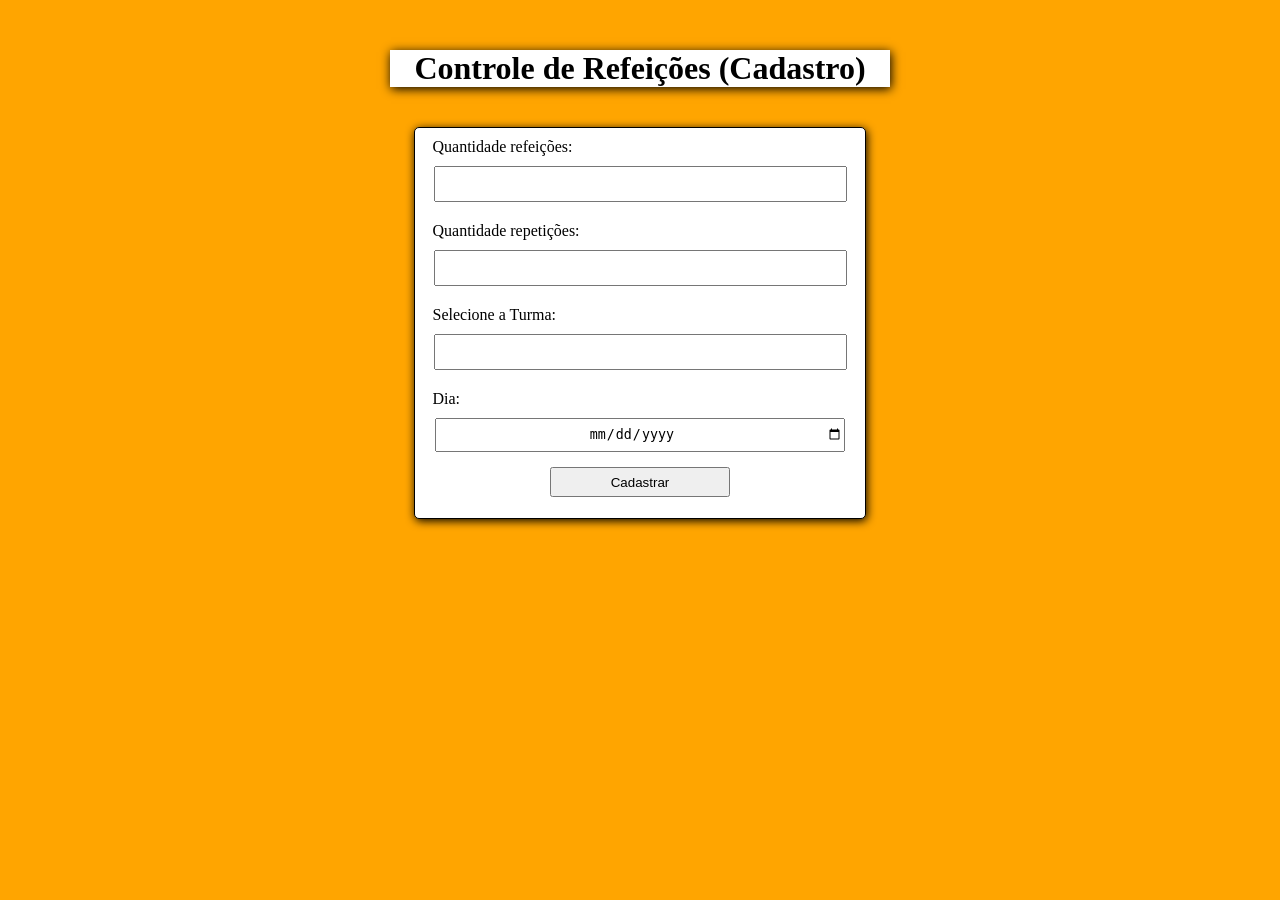
==== index.html @ 6041a4db "alterado nome do documento" ====
<!DOCTYPE html>
<html lang="pt-br">
<head>
    <meta charset="UTF-8">
    <meta name="viewport" content="width=device-width, initial-scale=1.0">
    <link rel="stylesheet" href="style.css">
    <title>Exemplo modeloProjeto</title>
</head>
<body>

    <h1>Controle de Refeições (Cadastro) </h1>

    <form action="" id="form">
        <label>Quantidade refeições:</label>  
        <input type="number">
        <label>Quantidade repetições:</label>  
        <input type="number"> 
        <label>Selecione a Turma:</label>
        <input type="text" list="turma">
        <datalist id="turma">
            <option value="1° Turma"></option>
            <option value="2° Turma"></option>
            <option value="3° Turma"></option>
            <option value="4° Turma"></option>
        </datalist>
        <label for="">Dia:</label>  
        <input type="date"> 
        <button onclick="myFunction()">Cadastrar</button>      
    </form>

    <script>
        function myFunction() {
            alert("Cadastro Realizado com Sucesso!");
        }
    </script>
  

</body>
</html>
---- style.css ----
body{
    background-color: orange;
}

h1{
    background-color: white;
    text-align: center;
    box-shadow: 1px 2px 10px black;
    width: 500px;
    margin: auto;
    margin-top: 50px;
}

#form{
    background-color: white;
    box-shadow: 1px 2px 10px black;
    display: block;
    margin: auto;
    border: solid 1px;
    border-radius: 5px;
    margin-top: 40px;
    margin-bottom: 50px;
    max-width: 450px;
    height: 390px;
}

label{
    display: block;
    padding: 10px 10px 0px 0px;
    margin: auto;
    width: 90%;
}

input{
    display: block;
    margin: auto;
    margin-top: 10px;
    margin-bottom: 10px;
    width: 90%;
    height: 30px;
    text-align: center;
}

button{
    display: block;
    width: 40%;
    margin: auto;
    margin-top: 15px;
    height: 30px;
}

@media only screen and (max-width: 600px) {
    body {
      background-color: lightblue;
    }

    h1{
        background-color: white;
        text-align: center;
        box-shadow: 1px 2px 10px black;
        max-width: 90%;
        margin: auto;
        margin-top: 50px;
    }
    
    #form{
        background-color: white;
        box-shadow: 1px 2px 10px black;
        display: block;
        margin: auto;
        border: solid 1px;
        border-radius: 5px;
        margin-top: 40px;
        margin-bottom: 50px;
        max-width: 90%;
        height: 390px;
    }
    
    label{
        display: block;
        padding: 10px 10px 0px 0px;
        margin: auto;
        width: 90%;
    }
    
    input{
        display: block;
        margin: auto;
        margin-top: 10px;
        margin-bottom: 10px;
        width: 90%;
        height: 30px;
        text-align: center;
    }
    
    button{
        display: block;
        width: 40%;
        margin: auto;
        margin-top: 15px;
        height: 30px;
    }
  }
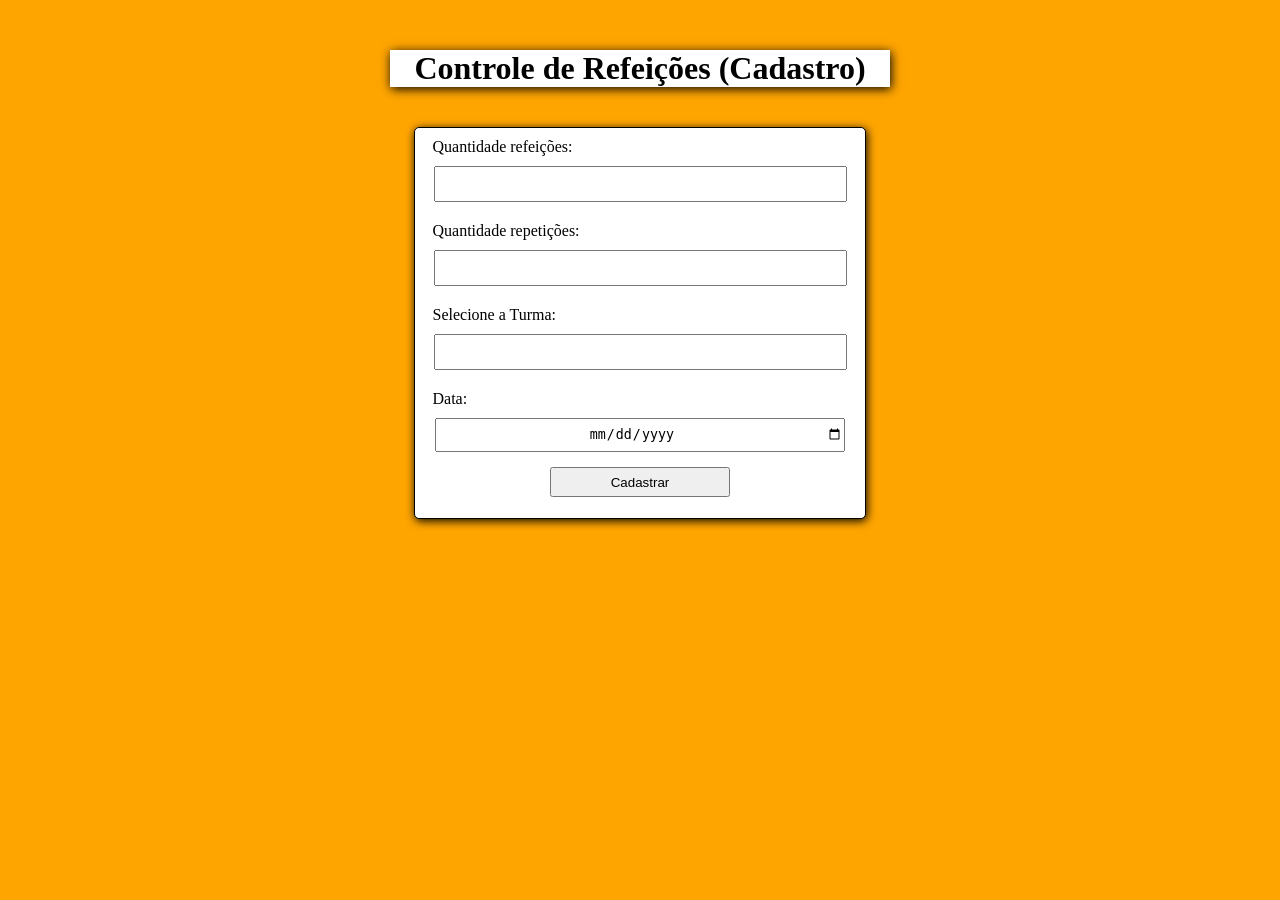
==== commit 20481bfc: "alterado dia para data (label)" ====
--- a/index.html
+++ b/index.html
@@ -23,7 +23,7 @@
             <option value="3° Turma"></option>
             <option value="4° Turma"></option>
         </datalist>
-        <label for="">Dia:</label>  
+        <label for="">Data:</label>  
         <input type="date"> 
         <button onclick="myFunction()">Cadastrar</button>      
     </form>
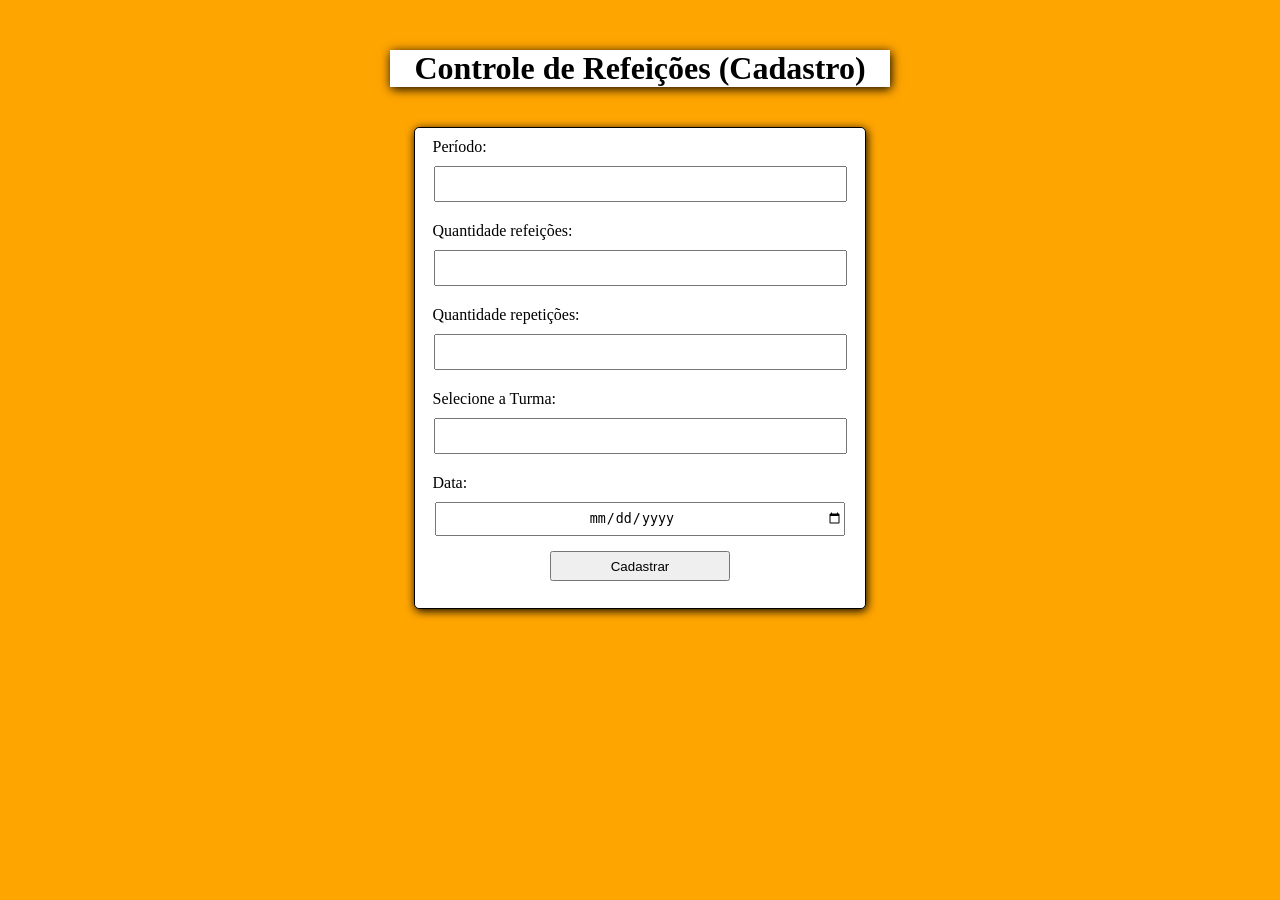
==== commit a96f8bcc: "Acrescimo do campo período" ====
--- a/index.html
+++ b/index.html
@@ -11,6 +11,12 @@
     <h1>Controle de Refeições (Cadastro) </h1>
 
     <form action="" id="form">
+        <label>Período:</label>  
+        <input type="text" list="periodo">
+        <datalist id="periodo">
+            <option value="Manhã"></option>
+            <option value="Tarde"></option>
+        </datalist>
         <label>Quantidade refeições:</label>  
         <input type="number">
         <label>Quantidade repetições:</label>  
--- a/style.css
+++ b/style.css
@@ -21,7 +21,7 @@
     margin-top: 40px;
     margin-bottom: 50px;
     max-width: 450px;
-    height: 390px;
+    height: 480px;
 }
 
 label{
